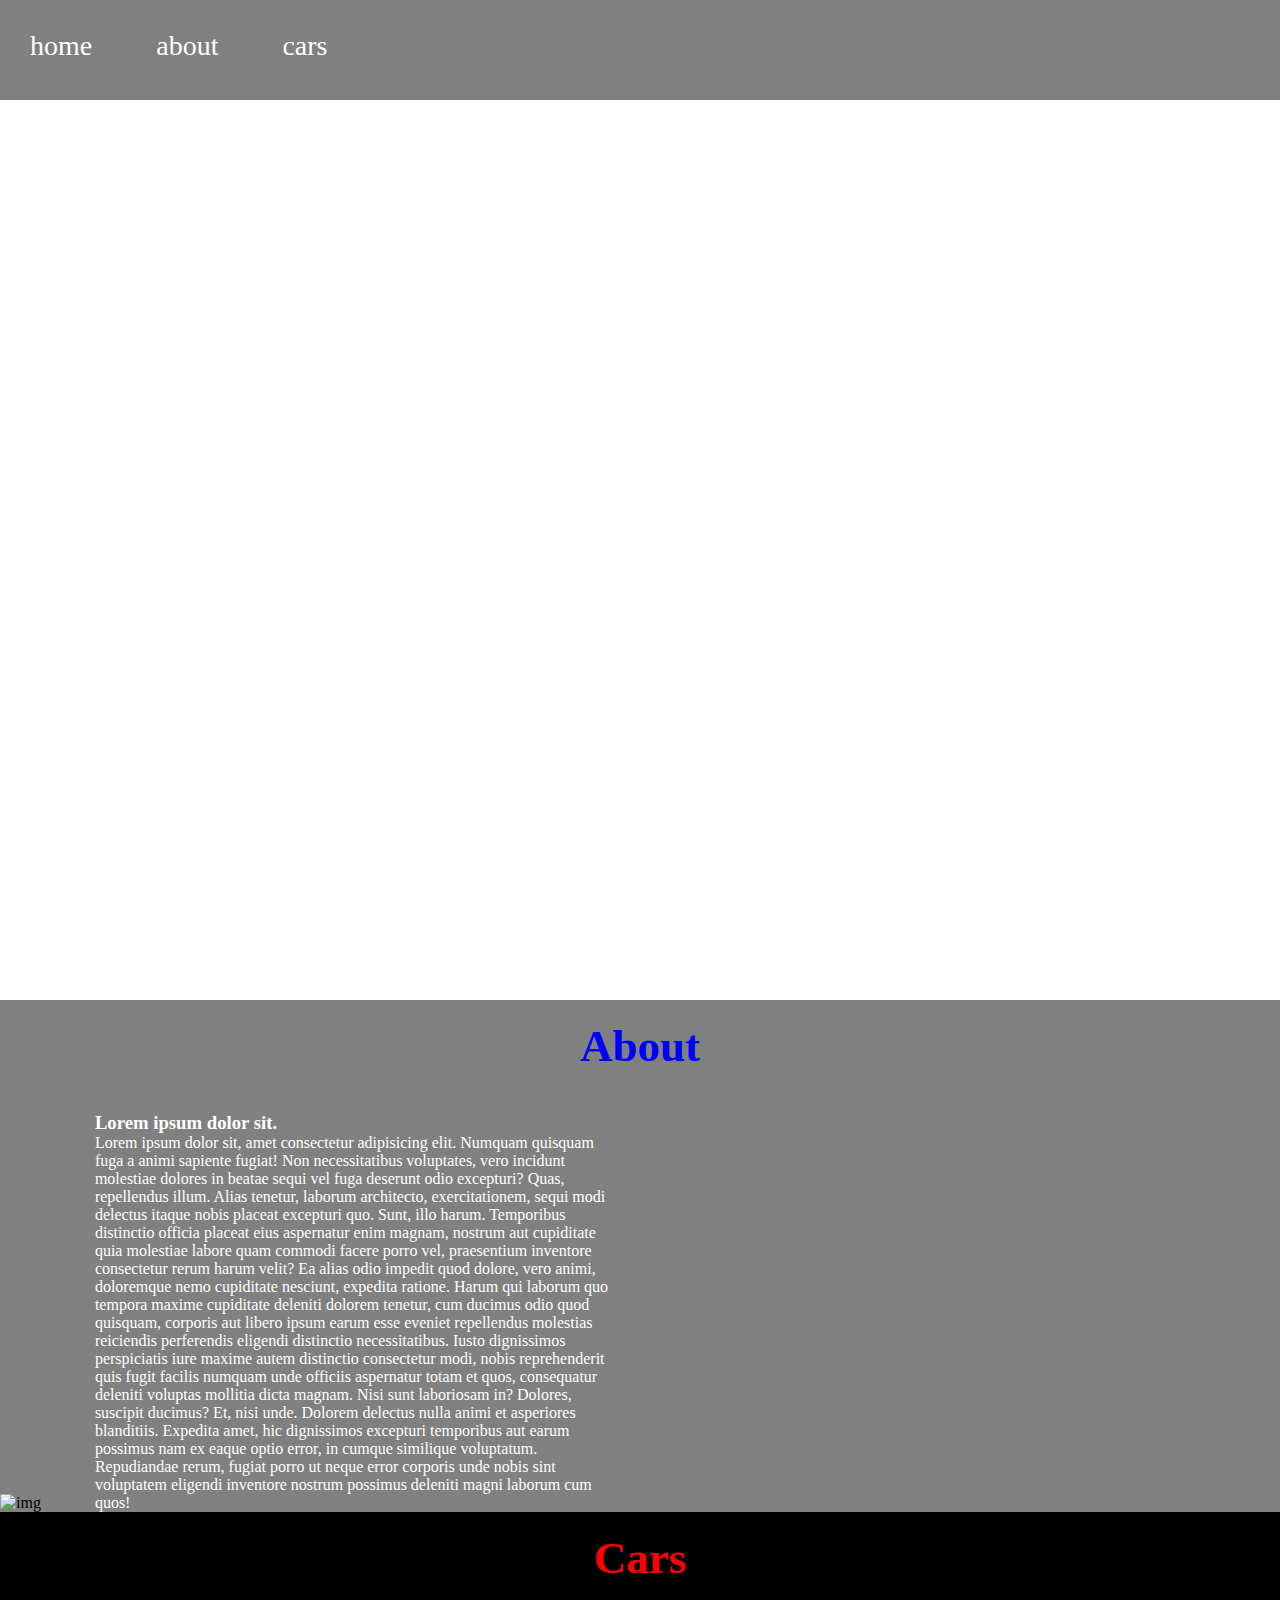
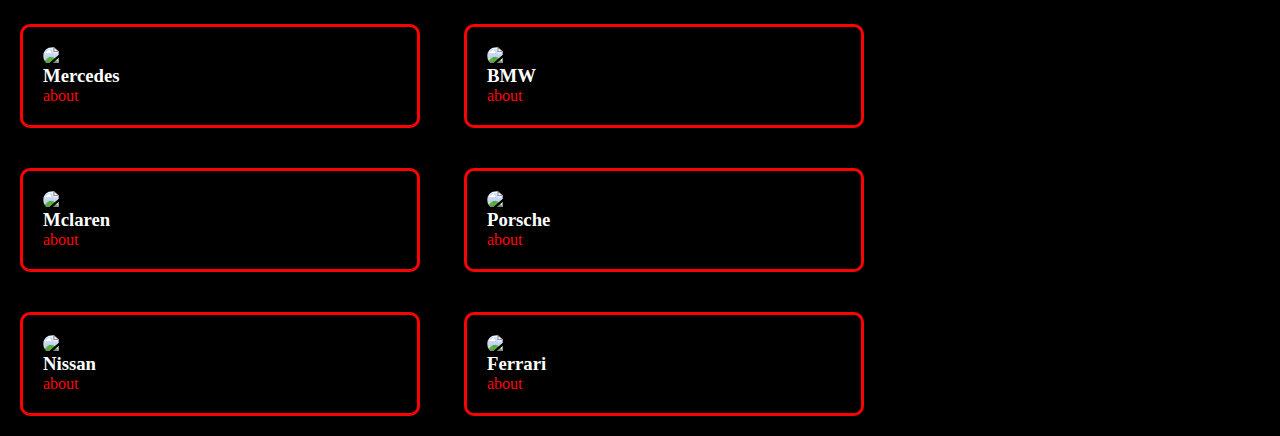
==== index.html @ ac2fce71 "Update and rename iindex.html to index.html" ====
<!DOCTYPE html>
<html lang="en">
  <head>
    <meta charset="UTF-8" />
    <meta name="viewport" content="width=device-width, initial-scale=1.0" />
    <title>something</title>
    <link rel="stylesheet" href="style.css" />
  </head>
  <body>
    <header id="home">
      <nav>
        <a class="home" href="#home">home</a>
        <a class="about" href="#about">about</a>
        <a class="carss" href="#cars">cars</a>
      </nav>
    </header>

    <main>
      <h1>Lorem ipsum dolor sit amet consectetur adipisicing.</h1>
    </main>
    <section class="about" id="about">
      <h1>About</h1>
      <img
        src="https://th.bing.com/th/id/OIP.0Llaj0NHfvq5bz7pvONz6QHaFj?rs=1&pid=ImgDetMain"
        alt="img"
      />
      <div>
        <h3>Lorem ipsum dolor sit.</h3>
        <p>
          Lorem ipsum dolor sit, amet consectetur adipisicing elit. Numquam
          quisquam fuga a animi sapiente fugiat! Non necessitatibus voluptates,
          vero incidunt molestiae dolores in beatae sequi vel fuga deserunt odio
          excepturi? Quas, repellendus illum. Alias tenetur, laborum architecto,
          exercitationem, sequi modi delectus itaque nobis placeat excepturi
          quo. Sunt, illo harum. Temporibus distinctio officia placeat eius
          aspernatur enim magnam, nostrum aut cupiditate quia molestiae labore
          quam commodi facere porro vel, praesentium inventore consectetur rerum
          harum velit? Ea alias odio impedit quod dolore, vero animi, doloremque
          nemo cupiditate nesciunt, expedita ratione. Harum qui laborum quo
          tempora maxime cupiditate deleniti dolorem tenetur, cum ducimus odio
          quod quisquam, corporis aut libero ipsum earum esse eveniet
          repellendus molestias reiciendis perferendis eligendi distinctio
          necessitatibus. Iusto dignissimos perspiciatis iure maxime autem
          distinctio consectetur modi, nobis reprehenderit quis fugit facilis
          numquam unde officiis aspernatur totam et quos, consequatur deleniti
          voluptas mollitia dicta magnam. Nisi sunt laboriosam in? Dolores,
          suscipit ducimus? Et, nisi unde. Dolorem delectus nulla animi et
          asperiores blanditiis. Expedita amet, hic dignissimos excepturi
          temporibus aut earum possimus nam ex eaque optio error, in cumque
          similique voluptatum. Repudiandae rerum, fugiat porro ut neque error
          corporis unde nobis sint voluptatem eligendi inventore nostrum
          possimus deleniti magni laborum cum quos!
        </p>
      </div>
    </section>
    <section class="cars" id="cars">
      <h1>Cars</h1>
      <div class="mers">
        <img
          src="https://frankfurt.apollo.olxcdn.com/v1/files/wv37tfde7vjf1-UZ/image;s=2000x1500"
          alt="img"
        />
        <h3>Mercedes</h3>
        <a href="#">about</a>
      </div>
      <div class="bmw">
        <img
          src="https://www.bmwusa.com/content/dam/bmw/common/limited-edition/2024/soc25/m4-cs/BMW-LimitedEdition-M4-CSL-all.jpg.bmwimg.small.jpg"
          alt="IMG"
        />
        <h3>BMW</h3>
        <a href="#">about </a>
      </div>
      <div class="mclaren">
        <img
          src="https://motor.ru/imgs/2023/12/19/06/6278647/d8f77385b64393b84e4ea6e77247e5c463047408.jpg"
          alt="img"
        />
        <h3>Mclaren</h3>
        <a href="#">about</a>
      </div>
      <div class="porsche">
        <img
          src="https://press.porsche.com/prod/presse_pag/PressBasicData.nsf/1B7681E706058A27C1258259005C9AD0/$File/2024_pcna_products.jpg"
          alt="img"
        />
        <h3>Porsche</h3>
        <a href="#">about</a>
      </div>
      <div class="nissan">
        <img
          src="https://s.auto.drom.ru/img1/catalog/photos/fullsize/nissan/qashqai/nissan_qashqai_25630.jpg"
          alt="img"
        />
        <h3>Nissan</h3>
        <a href="#">about</a>
      </div>
      <div class="ferrari">
        <img
          src="https://www.afisha.uz/uploads/media/2019/05/0681669_m.jpeg"
          alt="img"
        />
        <h3>Ferrari</h3>
        <a href="#">about</a>
      </div>
    </section>
  </body>
</html>
---- style.css ----
* {
  margin: 0;
  padding: 0;
  box-sizing: border-box;
  scroll-behavior: smooth;
}

header {
  width: 100%;
  height: 100px;
  background-color: grey;

  nav {
    a {
      text-decoration: none;
      color: white;
      padding: 30px;
      font-size: 28px;
      display: inline-block;
      border-radius: 10px;
      transition: 0.5s;
    }
    .home {
      &:hover {
        background-color: red;
        font-size: 37px;
      }
    }
    .about {
      &:hover {
        background-color: blue;
        font-size: 37px;
      }
    }
    .carss {
      &:hover {
        background-color: rgb(0, 0, 0);
        font-size: 37px;
      }
    }
  }
}

main {
  width: 100%;
  height: 900px;
  background-image: url(https://th.bing.com/th/id/R.97a61f9efc4b117c08d1c9bb89432975?rik=2iYS37Nt8N1Zuw&riu=http%3a%2f%2fwww.pixelstalk.net%2fwp-content%2fuploads%2f2016%2f06%2fPhotos-Cool-Car-Wallpapers-HD.jpg&ehk=VzXYg%2fIurPlDRG1naeL%2bxgQhMvG1tZJVTXQ6IaafOGA%3d&risl=&pid=ImgRaw&r=0);
  background-size: cover;
  background-position: center;
  background-repeat: no-repeat;
  h1 {
    text-align: center;
    font-size: 45px;
    color: #fff;
    padding: 10px;
  }
}

.about {
  background-color: grey;
  img {
    width: 45%;
  }
  h1 {
    text-align: center;
    font-size: 45px;
    color: blue;
    padding: 20px;
  }
  div {
    width: 45%;
    display: inline-block;
    color: #fff;
    padding-left: 50px;
    padding-top: 20px;
  }
}
.cars {
  background-color: black;
  h1 {
    text-align: center;
    font-size: 45px;
    color: red;
    padding: 20px;
  }
  div {
    width: 400px;
    display: inline-block;
    border: 3px solid red;
    border-radius: 10px;
    margin: 20px;
    padding: 20px;

    a {
      color: red;
      text-decoration: none;
    }

    img {
      width: 100%;
      height: 250px;
      object-fit: cover;
      border-radius: 10px;
    }
  }

  h3 {
    color: #fff;
  }
}
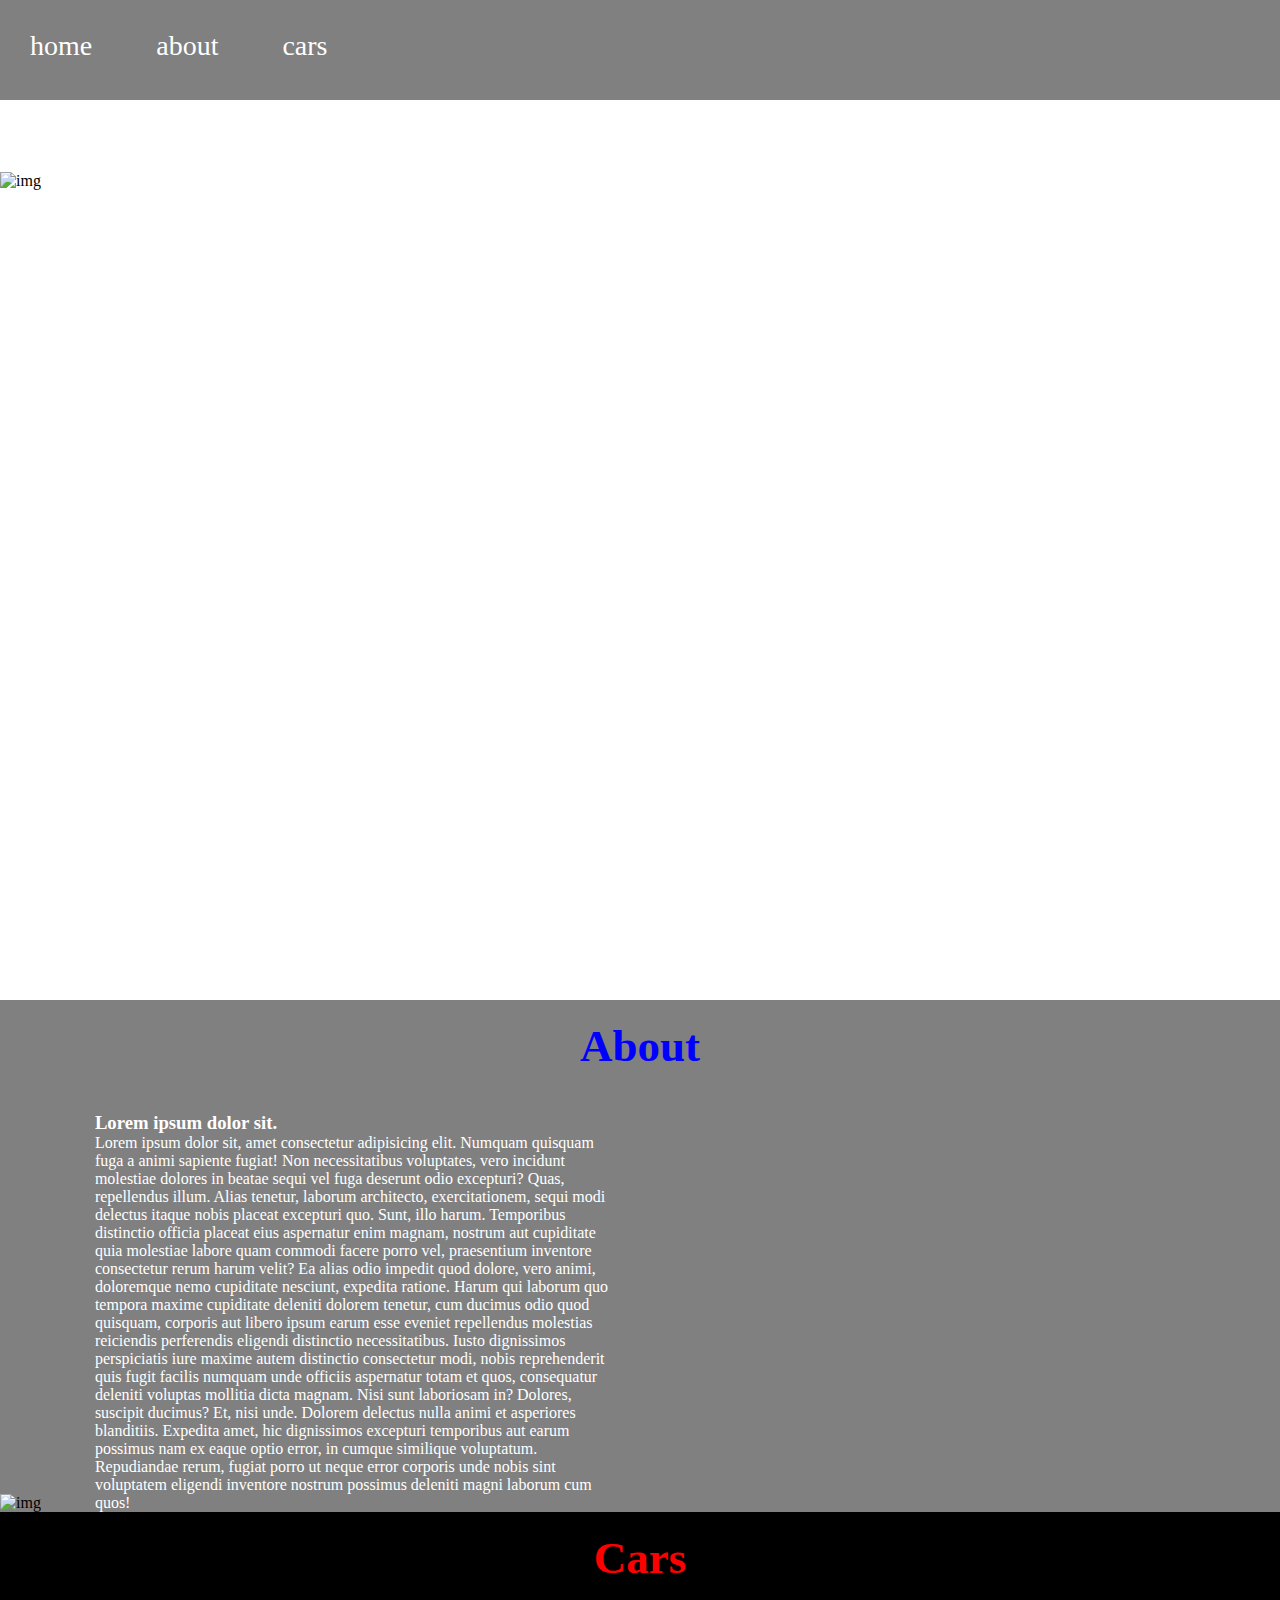
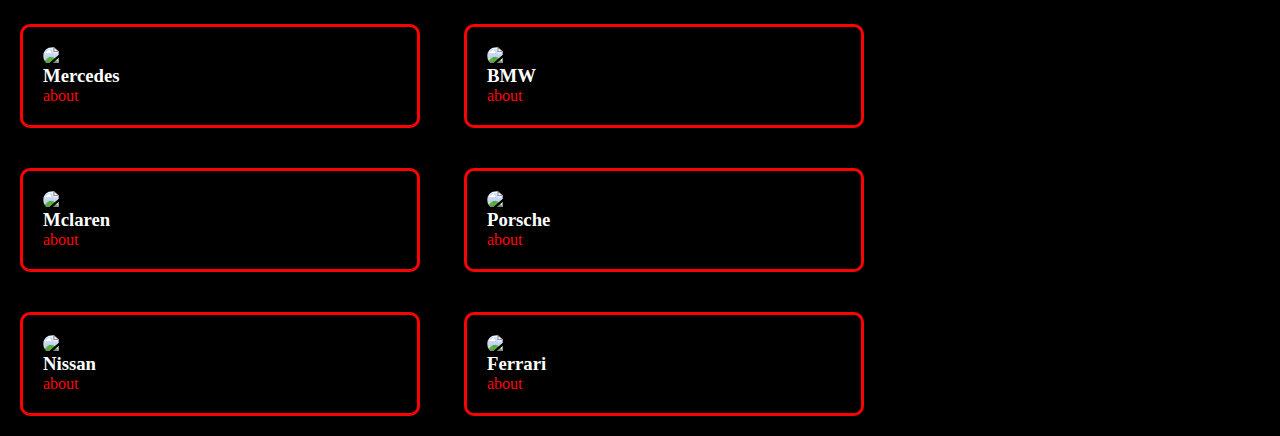
==== commit 30efd07c: "Update index.html" ====
--- a/index.html
+++ b/index.html
@@ -17,13 +17,12 @@
 
     <main>
       <h1>Lorem ipsum dolor sit amet consectetur adipisicing.</h1>
+      <img scr="https://imageio.forbes.com/specials-images/imageserve/5d35eacaf1176b0008974b54/2020-Chevrolet-Corvette-Stingray/0x0.jpg?format=jpg&crop=4560,2565,x790,y784,safe&width=960" alt="img"
+        /> 
     </main>
     <section class="about" id="about">
       <h1>About</h1>
-      <img
-        src="https://th.bing.com/th/id/OIP.0Llaj0NHfvq5bz7pvONz6QHaFj?rs=1&pid=ImgDetMain"
-        alt="img"
-      />
+      <img src="https://th.bing.com/th/id/OIP.0Llaj0NHfvq5bz7pvONz6QHaFj?rs=1&pid=ImgDetMain" alt="img"/>
       <div>
         <h3>Lorem ipsum dolor sit.</h3>
         <p>
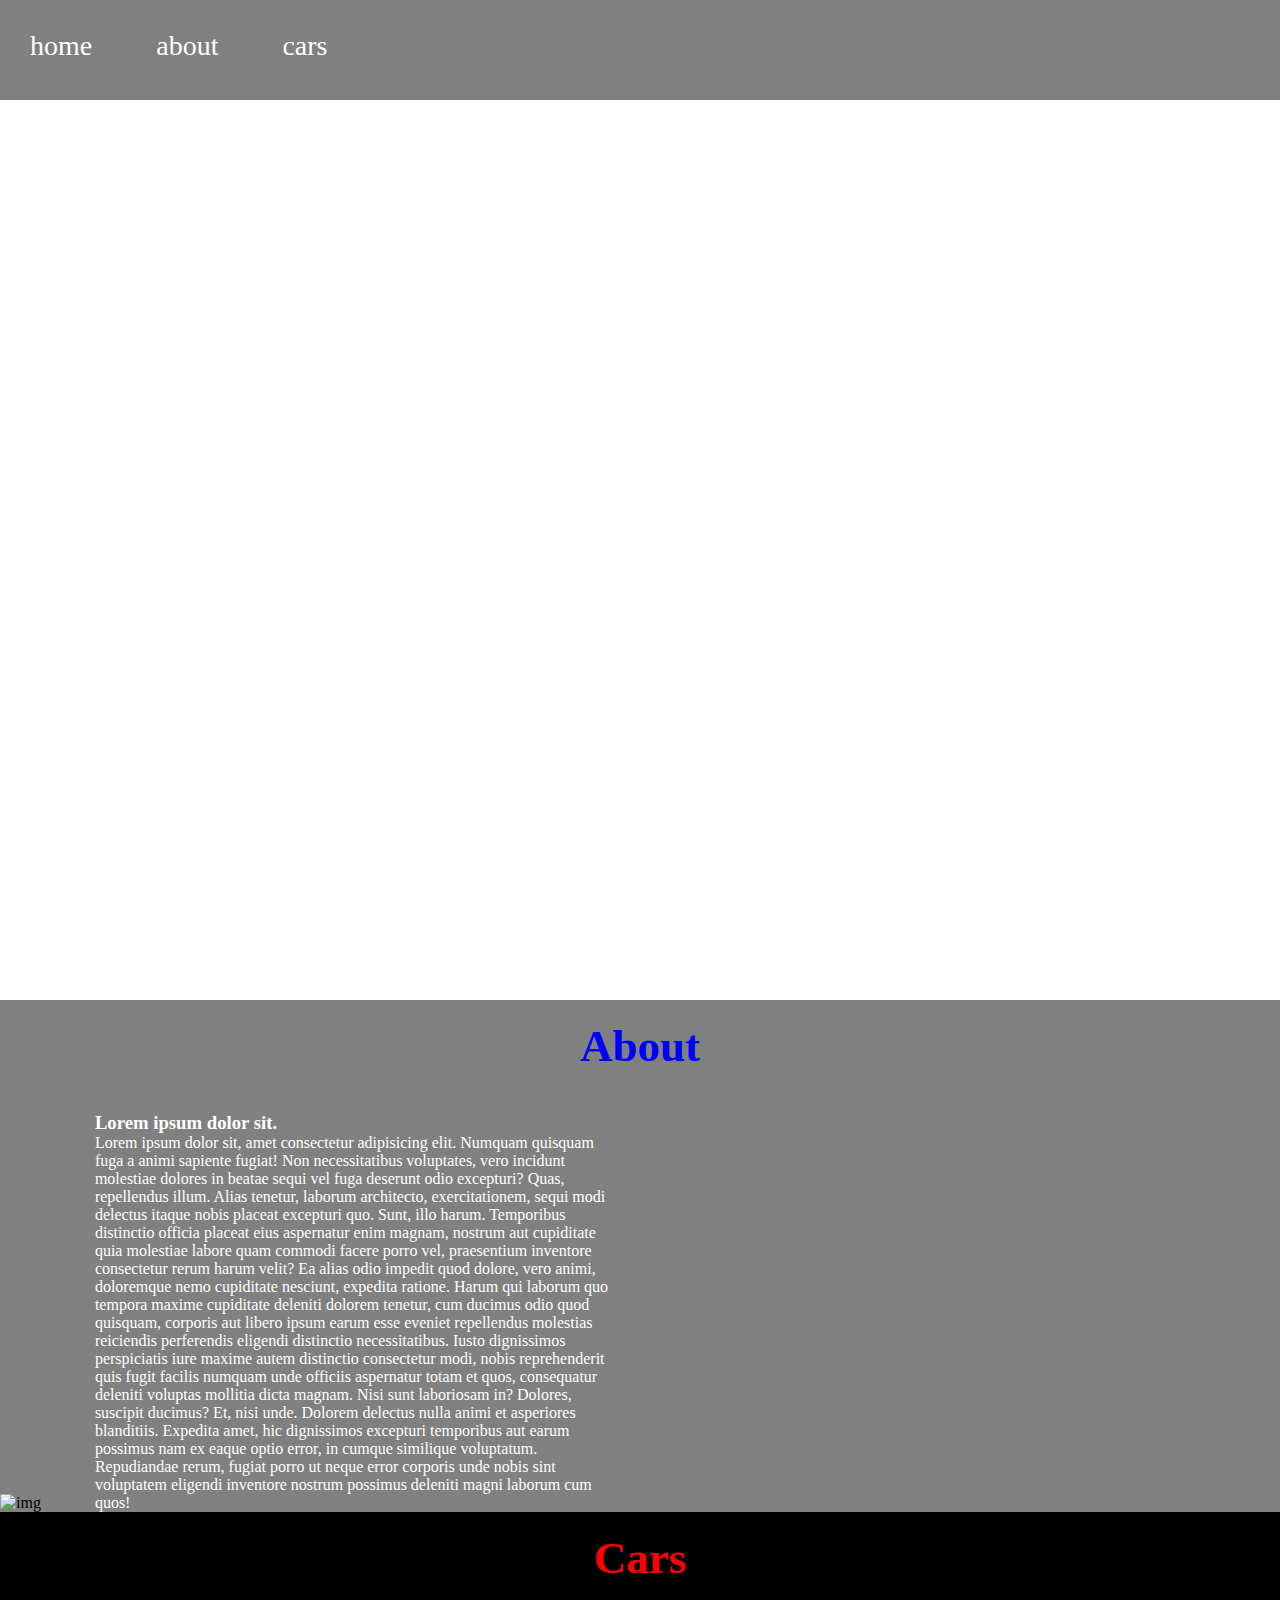
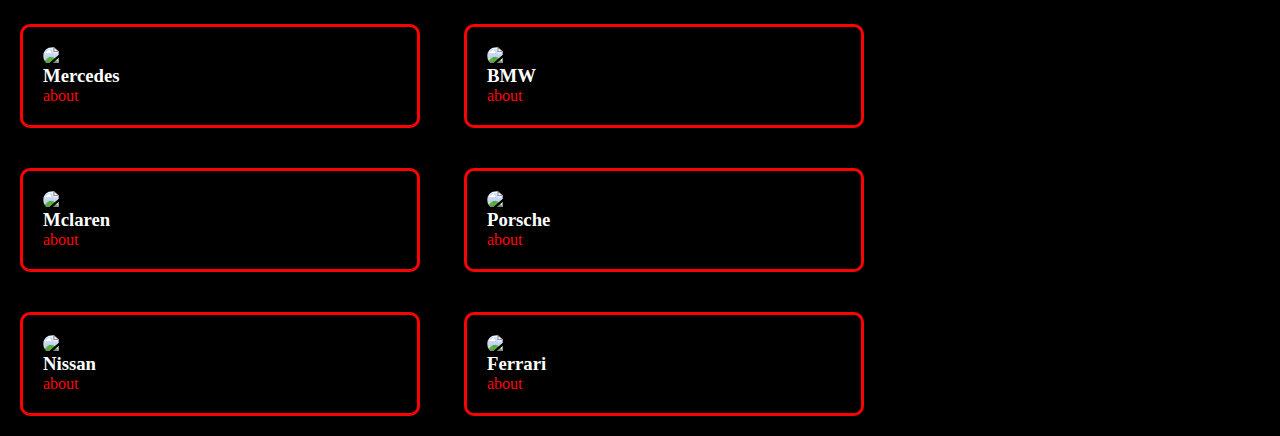
==== commit 9f238780: "Update index.html" ====
--- a/index.html
+++ b/index.html
@@ -17,8 +17,6 @@
 
     <main>
       <h1>Lorem ipsum dolor sit amet consectetur adipisicing.</h1>
-      <img scr="https://imageio.forbes.com/specials-images/imageserve/5d35eacaf1176b0008974b54/2020-Chevrolet-Corvette-Stingray/0x0.jpg?format=jpg&crop=4560,2565,x790,y784,safe&width=960" alt="img"
-        /> 
     </main>
     <section class="about" id="about">
       <h1>About</h1>
--- a/style.css
+++ b/style.css
@@ -44,10 +44,11 @@
 main {
   width: 100%;
   height: 900px;
-  background-image: url(https://th.bing.com/th/id/R.97a61f9efc4b117c08d1c9bb89432975?rik=2iYS37Nt8N1Zuw&riu=http%3a%2f%2fwww.pixelstalk.net%2fwp-content%2fuploads%2f2016%2f06%2fPhotos-Cool-Car-Wallpapers-HD.jpg&ehk=VzXYg%2fIurPlDRG1naeL%2bxgQhMvG1tZJVTXQ6IaafOGA%3d&risl=&pid=ImgRaw&r=0);
+  background-image: url(https://imageio.forbes.com/specials-images/imageserve/5d35eacaf1176b0008974b54/2020-Chevrolet-Corvette-Stingray/0x0.jpg?format=jpg&crop=4560,2565,x790,y784,safe&width=960);
   background-size: cover;
   background-position: center;
   background-repeat: no-repeat;
+ 
   h1 {
     text-align: center;
     font-size: 45px;
